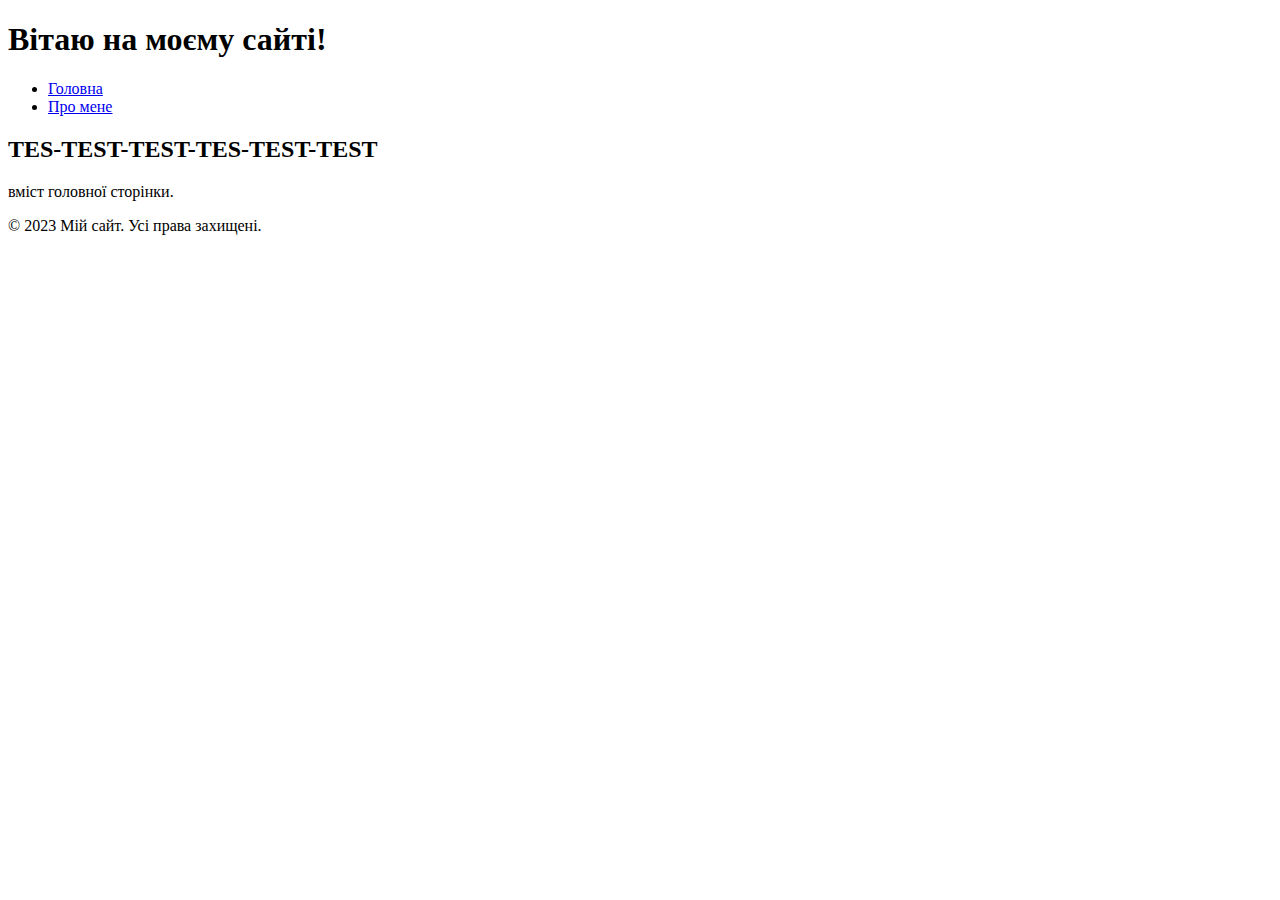
==== index.html @ 93ab57a4 "Add files via upload" ====
<!DOCTYPE html>
<html lang="en">
<head>
    <meta charset="UTF-8">
    <meta name="viewport" content="width=device-width, initial-scale=1.0">
    <title>Мій сайт</title>
</head>
<body>
    <header>
        <h1>Вітаю на моєму сайті!</h1>
        <nav>
            <ul>
                <li><a href="index.html">Головна</a></li>
                <li><a href="about.html">Про мене</a></li>
            </ul>
        </nav>
    </header>

    <main>
        <section>
            <h2>TES-TEST-TEST-TES-TEST-TEST </h2>
            <p> вміст головної сторінки.</p>
        </section>
    </main>

    <footer>
        <p>© 2023 Мій сайт. Усі права захищені.</p>
    </footer>
</body>
</html>
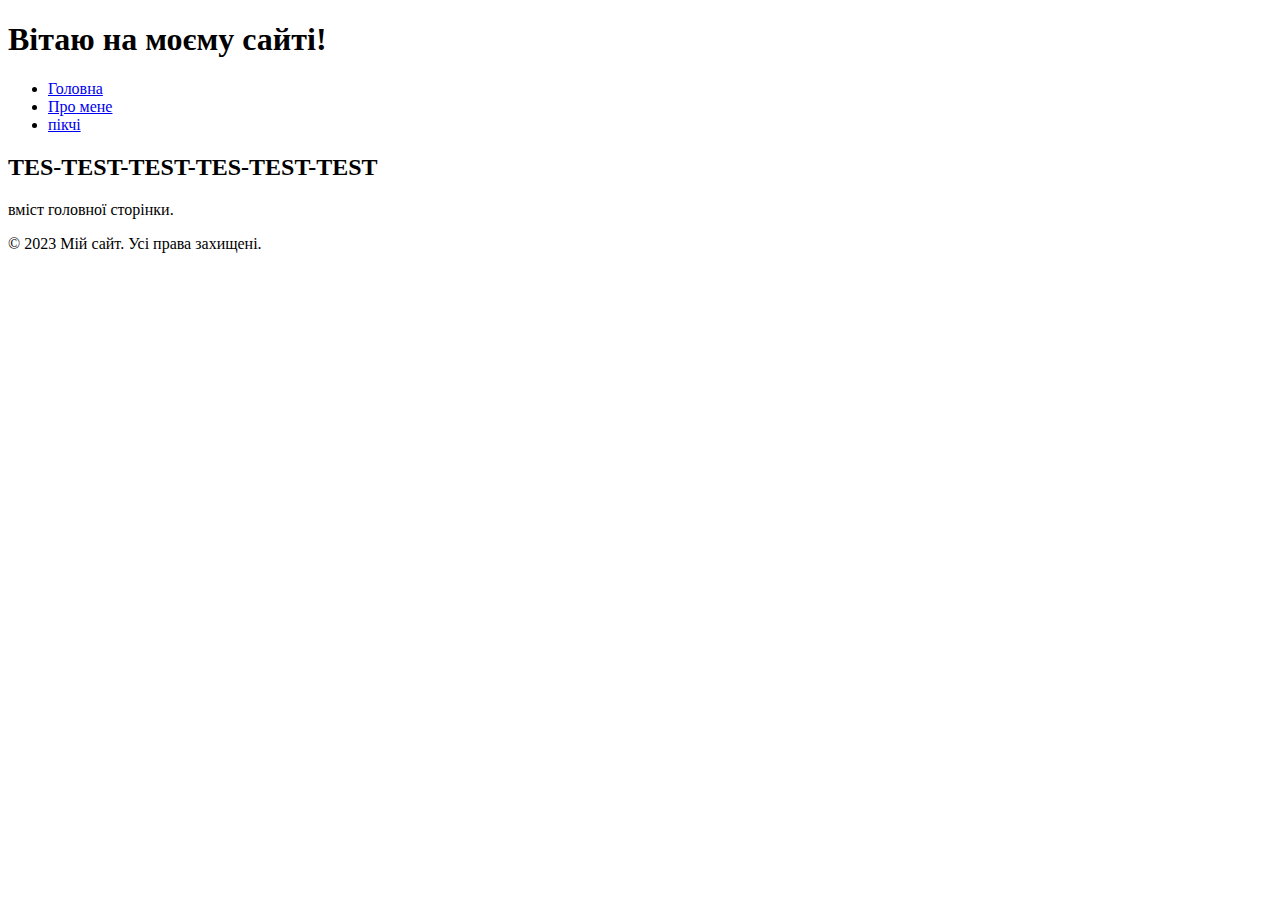
==== commit 8ced18ac: "v1" ====
--- a/index.html
+++ b/index.html
@@ -1,30 +1,31 @@
-<!DOCTYPE html>
-<html lang="en">
-<head>
-    <meta charset="UTF-8">
-    <meta name="viewport" content="width=device-width, initial-scale=1.0">
-    <title>Мій сайт</title>
-</head>
-<body>
-    <header>
-        <h1>Вітаю на моєму сайті!</h1>
-        <nav>
-            <ul>
-                <li><a href="index.html">Головна</a></li>
-                <li><a href="about.html">Про мене</a></li>
-            </ul>
-        </nav>
-    </header>
-
-    <main>
-        <section>
-            <h2>TES-TEST-TEST-TES-TEST-TEST </h2>
-            <p> вміст головної сторінки.</p>
-        </section>
-    </main>
-
-    <footer>
-        <p>© 2023 Мій сайт. Усі права захищені.</p>
-    </footer>
-</body>
-</html>
+<!DOCTYPE html>
+<html lang="en">
+<head>
+    <meta charset="UTF-8">
+    <meta name="viewport" content="width=device-width, initial-scale=1.0">
+    <title>Мій сайт</title>
+</head>
+<body>
+    <header>
+        <h1>Вітаю на моєму сайті!</h1>
+        <nav>
+            <ul>
+                <li><a href="index.html">Головна</a></li>
+                <li><a href="about.html">Про мене</a></li>
+                <li><a href="page3.html">пікчі</a></li>
+            </ul>
+        </nav>
+    </header>
+
+    <main>
+        <section>
+            <h2>TES-TEST-TEST-TES-TEST-TEST </h2>
+            <p> вміст головної сторінки.</p>
+        </section>
+    </main>
+
+    <footer>
+        <p>© 2023 Мій сайт. Усі права захищені.</p>
+    </footer>
+</body>
+</html>
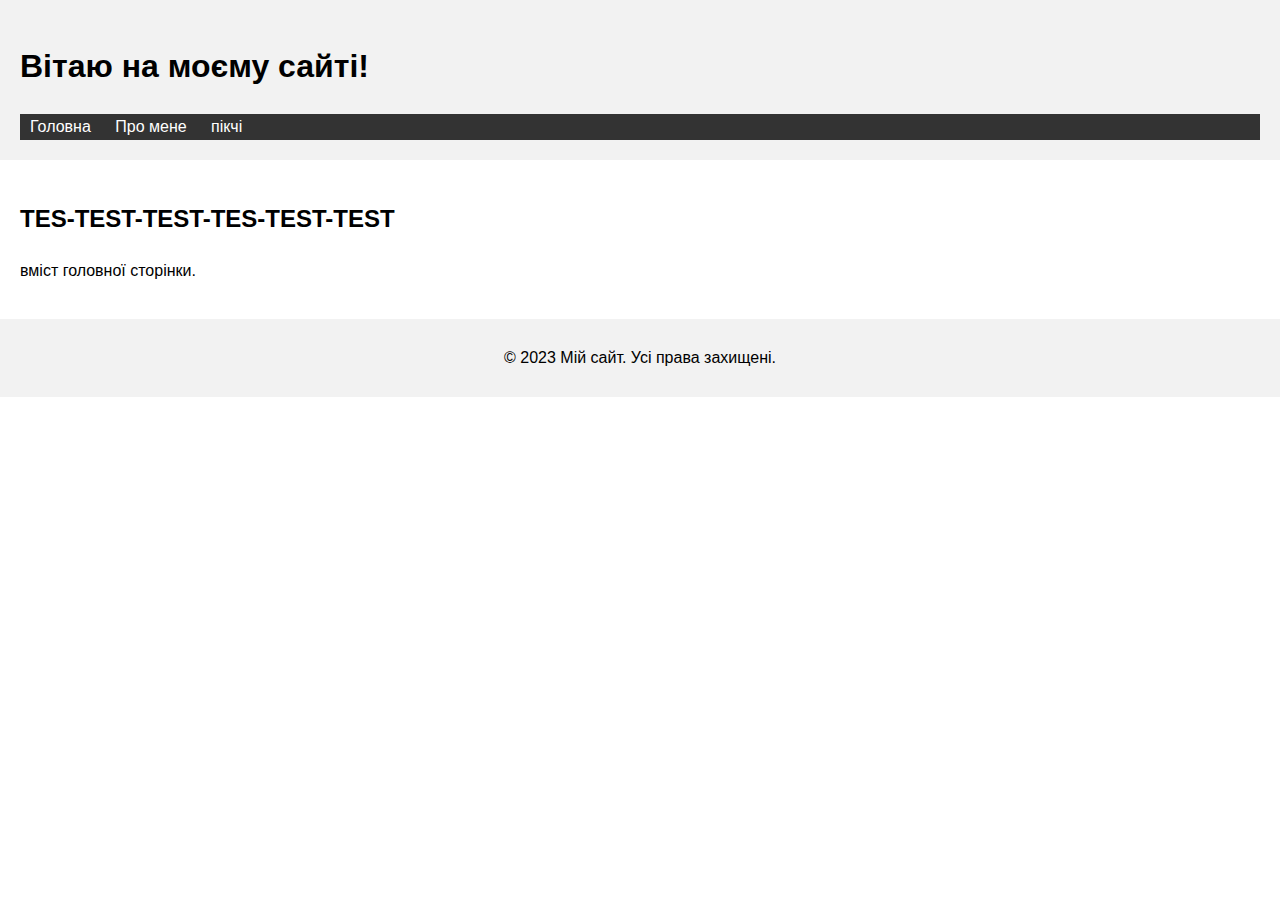
==== commit 0af5a4ca: "v1.1" ====
--- a/index.html
+++ b/index.html
@@ -4,6 +4,7 @@
     <meta charset="UTF-8">
     <meta name="viewport" content="width=device-width, initial-scale=1.0">
     <title>Мій сайт</title>
+    <link rel="stylesheet" href="styles.css">
 </head>
 <body>
     <header>
--- a/styles.css
+++ b/styles.css
@@ -0,0 +1,66 @@
+/* Стилі для загальних елементів */
+
+body {
+    font-family: Arial, sans-serif;
+    line-height: 1.6;
+    margin: 0;
+    padding: 0;
+  }
+  
+  header {
+    background-color: #f2f2f2;
+    padding: 20px;
+  }
+  
+  nav {
+    background-color: #333;
+  }
+  
+  nav ul {
+    list-style-type: none;
+    margin: 0;
+    padding: 0;
+  }
+  
+  nav li {
+    display: inline-block;
+  }
+  
+  nav a {
+    color: white;
+    text-decoration: none;
+    padding: 10px;
+  }
+  
+  nav a:hover {
+    background-color: #555;
+  }
+  
+  main {
+    padding: 20px;
+  }
+  
+  footer {
+    background-color: #f2f2f2;
+    padding: 10px;
+    text-align: center;
+  }
+  
+  /* Стилі для картинки */
+  
+  img {
+    max-width: 100%;
+    height: auto;
+    display: block;
+    margin: 0 auto;
+  }
+  
+  /* Медіа-запит для адаптивного зображення */
+  
+  @media (max-width: 768px) {
+    img {
+      width: 100%;
+      height: auto;
+    }
+  }
+  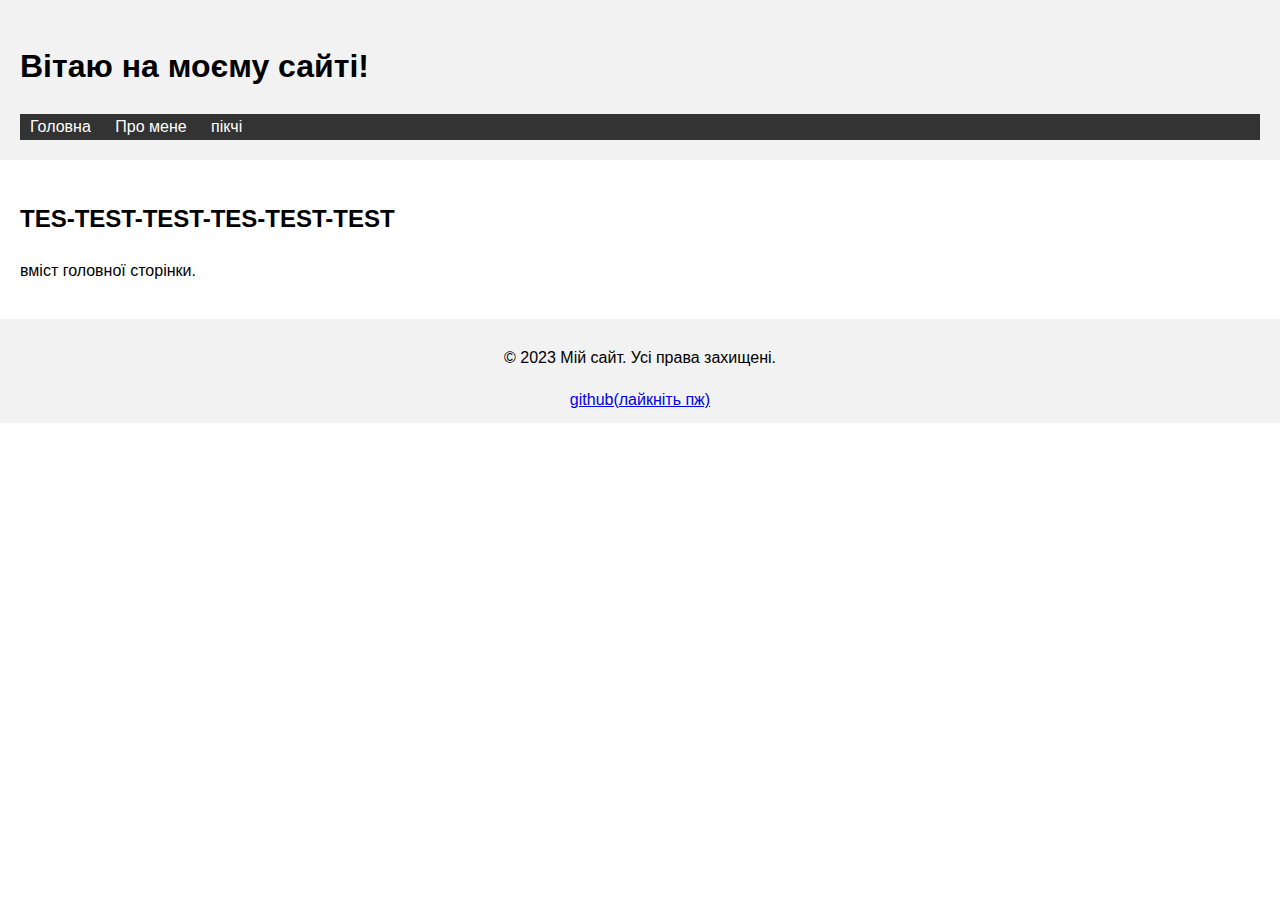
==== commit 44a93e25: "v1,2" ====
--- a/index.html
+++ b/index.html
@@ -27,6 +27,8 @@
 
     <footer>
         <p>© 2023 Мій сайт. Усі права захищені.</p>
+        <a href="https://github.com/innocentk1ll3r">github(лайкніть пж) </a>
+
     </footer>
 </body>
 </html>
